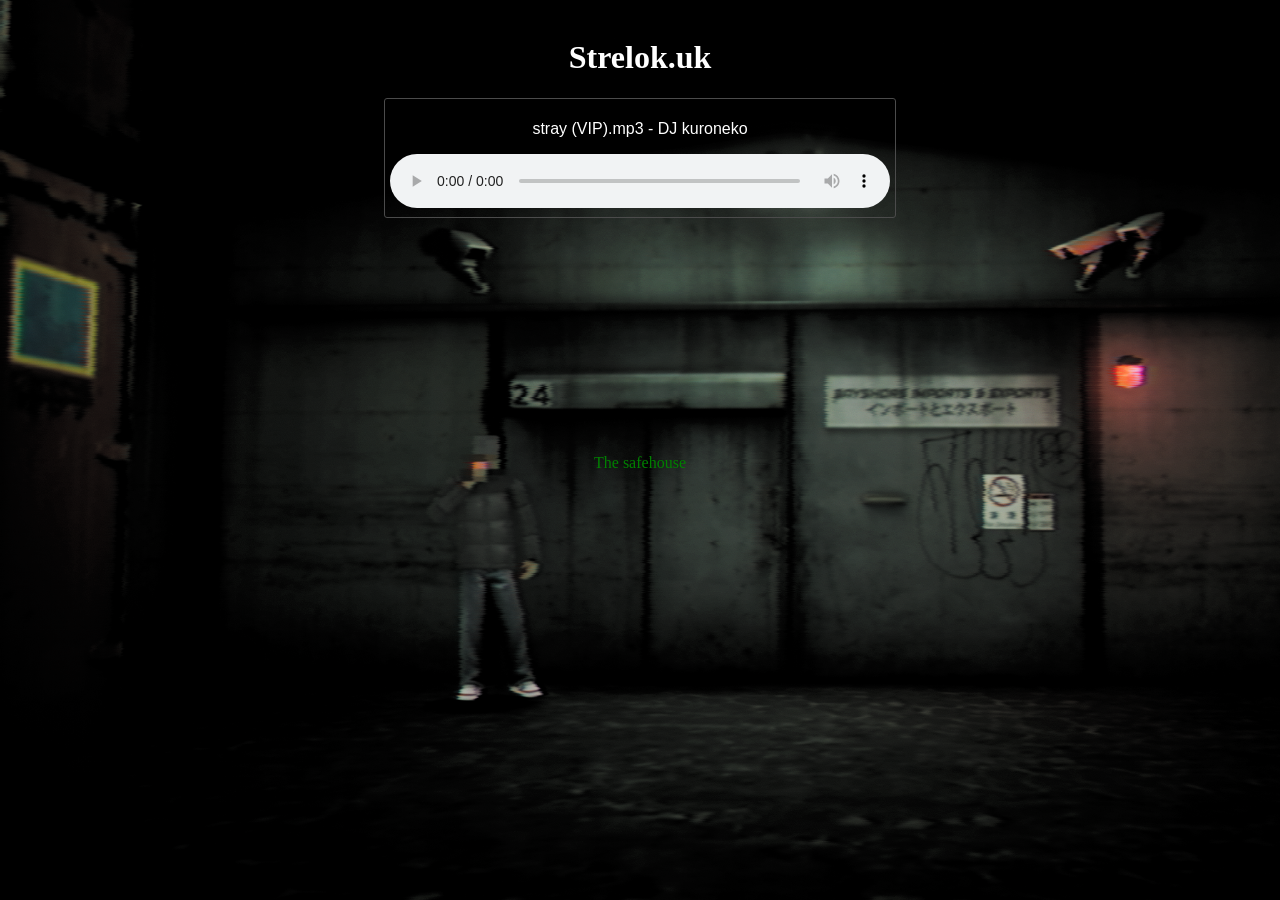
==== index.html @ 29491716 "Add files via upload website" ====
<!DOCTYPE html>
<html>
    <head>
        <link href="style.css" type="text/css" rel="stylesheet" />
        <meta name="viewport" content="width=device-width, initial-scale=1.0">
        <title>The Auction House</title>
        
        
    </head>

    <body class="indexbg">
    <div class="Title">   
    <br>
    <h1>Strelok.uk</h1> 
    </div>   

        <div class="music-player">
        <p>stray (VIP).mp3 - DJ kuroneko</p>
        <audio id="audioPlayer" controls>
        <source src="Music/stray (VIP).mp3" type="audio/mpeg">
        </audio>  
        </div>


            <br><br><br><br><br><br><br>
            <br><br><br><br><br>
            
            <a href="safehouse.html">The safehouse</a>
            

            
            </div>
            
            <br><br>
        
    </div></div>

    </body>
</html>
---- style.css ----
body {
    width: 100vw;
    height: 100vh;

    margin: 0;
    padding: 0;

    background-color: black;
    text-align: center;
}

.safehousebg {
        width: 100vw;
        height: 100vh;
        
        background-image:  url("images/Safehouse.png");
        background-size: cover;
        background-attachment: fixed;

}

.indexbg {
        width: 100vw;
        height: 100vh;
        
        background-image:  url("images/auction.png");
        background-size: cover;
        background-attachment: fixed;

}

.stereobg{
    width: 100vw;
    height: 100vh;

    background-image:  url("images/stereo.png");
    background-size: cover;
    background-attachment: fixed;

}


.music-player {
    width: 500px;
    

    margin: 20px auto;
    padding: 5px;
    border: 1px solid #4b4b4b;
    border-radius: 3px;
   
    color: rgb(255, 255, 255);
    font-family: Arial, Helvetica, sans-serif;
    text-align: center;
}

audio {
    width: 100%; /* Make the audio controls fill the container */
}


.auctionlinks{

font-family: sans-serif;


}

.lastfm{

    text-align: right;
    margin-right: 15%;
    float: right;

}

.steam{

    text-align: right;
    margin-right: 10px;
    float: right;

}



.safehousemain{

    border: #919191 solid 1px;
    border-radius: 12px;
    padding: 5px;

    margin-top: 2%;
    margin-left: 30%;
    margin-right: 30%;

    text-align: center;
    color: white;
    font-family: Arial, Helvetica, sans-serif;
    background-color: RGBA(75, 75, 75, 0.5);

    


}


.roomtitle{

text-align: center;
margin-left: 19%; 
color: white;

}


.leavelink{

float: right;
margin-right: 40%;
margin-top: 7px;

}

.musiclink{

float: left;
margin-left: 40%;
margin-top: 7px;

}

.safehouselink{

float: left;
margin-left: 40%;
margin-top: 7px;

}


.Title{

color: white;


}


a:link {
  color: green;
  background-color: transparent;
  text-decoration: none;
}

a:visited {
  color: rgb(181, 154, 255);
  background-color: transparent;
  text-decoration: none;
}

a:hover {
  color: red;
  background-color: transparent;
  text-decoration: underline;
}

a:active {
  color: yellow;
  background-color: transparent;
  text-decoration: underline;
}


.songcover1{

    display: inline-block;


    color: white;
    font-family: Arial, Helvetica, sans-serif;
    
}

.songtext1{

    margin-left: 2.5%;

}

.songcover2{

    display: inline-block;

 
    color: white;
    font-family: Arial, Helvetica, sans-serif;
    
}

.songtext2{

    margin-left: 2.5%;

}

.songcover3{

    display: inline-block;
    
    
  
    color: white;
    font-family: Arial, Helvetica, sans-serif;
        

}

.songtext3{

    margin-left: 2.5%;

}

.songlist{

    display: flex;
    gap: 14%;
    justify-content: center;
    align-items: center;
    margin: 1%;

}

.disclaimer{

    color: white;


}

h1{

    color: white;

}
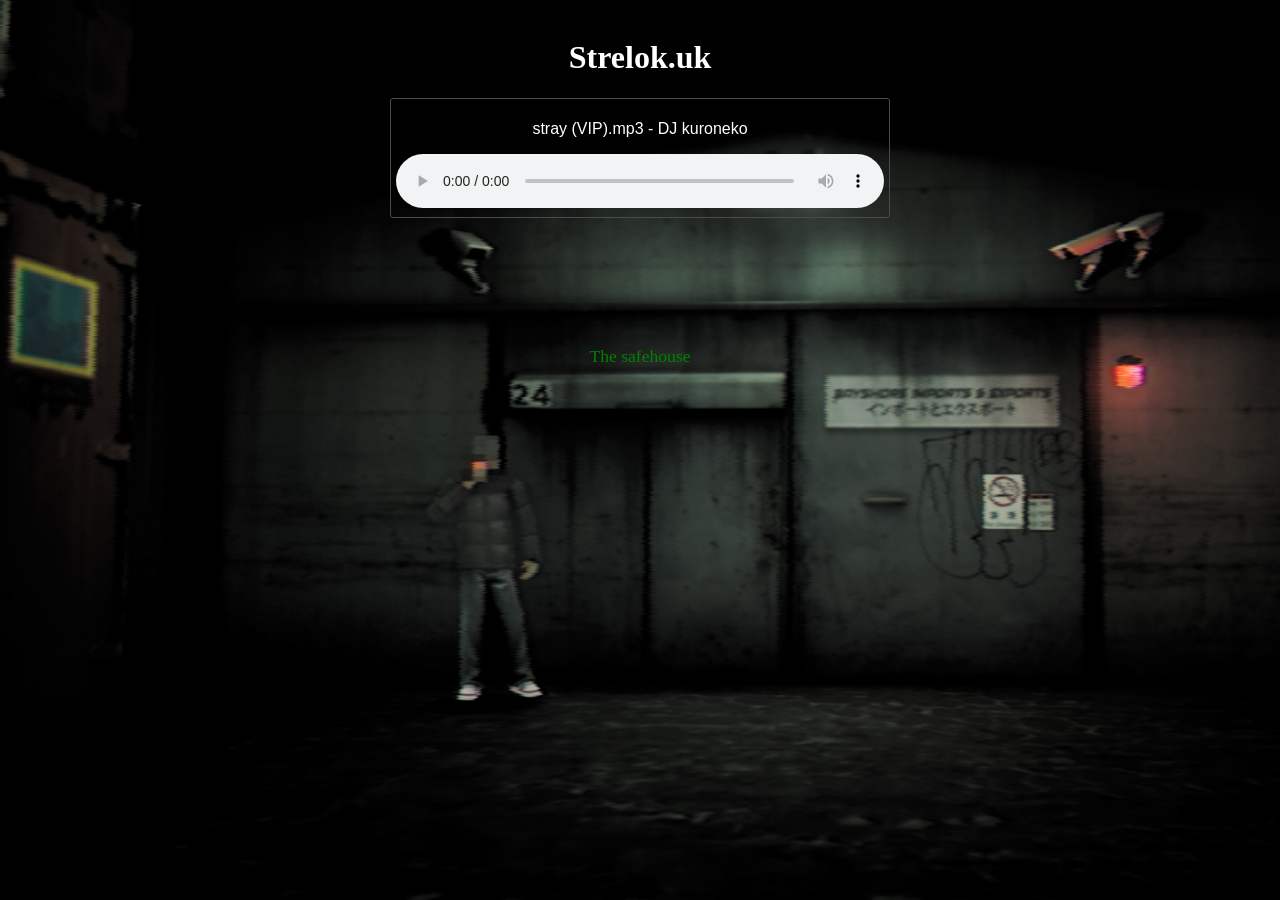
==== commit 60ba5fb6: "new update with mobile integrity gained" ====
--- a/index.html
+++ b/index.html
@@ -1,39 +1,29 @@
-<!DOCTYPE html>
-<html>
-    <head>
-        <link href="style.css" type="text/css" rel="stylesheet" />
-        <meta name="viewport" content="width=device-width, initial-scale=1.0">
-        <title>The Auction House</title>
-        
-        
-    </head>
-
-    <body class="indexbg">
-    <div class="Title">   
-    <br>
-    <h1>Strelok.uk</h1> 
-    </div>   
-
-        <div class="music-player">
-        <p>stray (VIP).mp3 - DJ kuroneko</p>
-        <audio id="audioPlayer" controls>
-        <source src="Music/stray (VIP).mp3" type="audio/mpeg">
-        </audio>  
-        </div>
-
-
-            <br><br><br><br><br><br><br>
-            <br><br><br><br><br>
-            
-            <a href="safehouse.html">The safehouse</a>
-            
-
-            
-            </div>
-            
-            <br><br>
-        
-    </div></div>
-
-    </body>
-</html>+<!DOCTYPE html>
+<html>
+    <head>
+        <link rel="icon" href="favicon.ico">
+        <link href="style.css" type="text/css" rel="stylesheet" />
+        <meta name="viewport" content="width=device-width, initial-scale=1.0">
+        <title>The Auction House</title>
+    </head>
+
+    <body class="indexbg">
+
+        <div class="Title">
+            <br>
+            <h1>Strelok.uk</h1>
+        </div>
+
+        <div class="music-player">
+            <p>stray (VIP).mp3 - DJ kuroneko</p>
+            <audio id="audioPlayer" controls>
+                <source src="Music/stray (VIP).mp3" type="audio/mpeg">
+            </audio>
+        </div>
+
+        <div class="index-cta">
+            <a href="safehouse.html">The safehouse</a>
+        </div>
+
+    </body>
+</html>
--- a/style.css
+++ b/style.css
@@ -1,246 +1,208 @@
-body {
-    width: 100vw;
-    height: 100vh;
-
-    margin: 0;
-    padding: 0;
-
-    background-color: black;
-    text-align: center;
-}
-
-.safehousebg {
-        width: 100vw;
-        height: 100vh;
-        
-        background-image:  url("images/Safehouse.png");
-        background-size: cover;
-        background-attachment: fixed;
-
-}
-
-.indexbg {
-        width: 100vw;
-        height: 100vh;
-        
-        background-image:  url("images/auction.png");
-        background-size: cover;
-        background-attachment: fixed;
-
-}
-
-.stereobg{
-    width: 100vw;
-    height: 100vh;
-
-    background-image:  url("images/stereo.png");
-    background-size: cover;
-    background-attachment: fixed;
-
-}
-
-
-.music-player {
-    width: 500px;
-    
-
-    margin: 20px auto;
-    padding: 5px;
-    border: 1px solid #4b4b4b;
-    border-radius: 3px;
-   
-    color: rgb(255, 255, 255);
-    font-family: Arial, Helvetica, sans-serif;
-    text-align: center;
-}
-
-audio {
-    width: 100%; /* Make the audio controls fill the container */
-}
-
-
-.auctionlinks{
-
-font-family: sans-serif;
-
-
-}
-
-.lastfm{
-
-    text-align: right;
-    margin-right: 15%;
-    float: right;
-
-}
-
-.steam{
-
-    text-align: right;
-    margin-right: 10px;
-    float: right;
-
-}
-
-
-
-.safehousemain{
-
-    border: #919191 solid 1px;
-    border-radius: 12px;
-    padding: 5px;
-
-    margin-top: 2%;
-    margin-left: 30%;
-    margin-right: 30%;
-
-    text-align: center;
-    color: white;
-    font-family: Arial, Helvetica, sans-serif;
-    background-color: RGBA(75, 75, 75, 0.5);
-
-    
-
-
-}
-
-
-.roomtitle{
-
-text-align: center;
-margin-left: 19%; 
-color: white;
-
-}
-
-
-.leavelink{
-
-float: right;
-margin-right: 40%;
-margin-top: 7px;
-
-}
-
-.musiclink{
-
-float: left;
-margin-left: 40%;
-margin-top: 7px;
-
-}
-
-.safehouselink{
-
-float: left;
-margin-left: 40%;
-margin-top: 7px;
-
-}
-
-
-.Title{
-
-color: white;
-
-
-}
-
-
-a:link {
-  color: green;
-  background-color: transparent;
-  text-decoration: none;
-}
-
-a:visited {
-  color: rgb(181, 154, 255);
-  background-color: transparent;
-  text-decoration: none;
-}
-
-a:hover {
-  color: red;
-  background-color: transparent;
-  text-decoration: underline;
-}
-
-a:active {
-  color: yellow;
-  background-color: transparent;
-  text-decoration: underline;
-}
-
-
-.songcover1{
-
-    display: inline-block;
-
-
-    color: white;
-    font-family: Arial, Helvetica, sans-serif;
-    
-}
-
-.songtext1{
-
-    margin-left: 2.5%;
-
-}
-
-.songcover2{
-
-    display: inline-block;
-
- 
-    color: white;
-    font-family: Arial, Helvetica, sans-serif;
-    
-}
-
-.songtext2{
-
-    margin-left: 2.5%;
-
-}
-
-.songcover3{
-
-    display: inline-block;
-    
-    
-  
-    color: white;
-    font-family: Arial, Helvetica, sans-serif;
-        
-
-}
-
-.songtext3{
-
-    margin-left: 2.5%;
-
-}
-
-.songlist{
-
-    display: flex;
-    gap: 14%;
-    justify-content: center;
-    align-items: center;
-    margin: 1%;
-
-}
-
-.disclaimer{
-
-    color: white;
-
-
-}
-
-h1{
-
-    color: white;
-
-}+body {
+    width: 100%;
+    min-height: 100vh;
+
+    margin: 0;
+    padding: 0;
+
+    background-color: black;
+    text-align: center;
+    box-sizing: border-box;
+}
+
+.safehousebg {
+    width: 100%;
+    min-height: 100vh;
+
+    background-image: url("images/Safehouse.png");
+    background-size: cover;
+    background-attachment: fixed;
+}
+
+.indexbg {
+    width: 100%;
+    min-height: 100vh;
+
+    background-image: url("images/auction.png");
+    background-size: cover;
+    background-attachment: fixed;
+}
+
+.stereobg {
+    width: 100%;
+    min-height: 100vh;
+
+    background-image: url("images/stereo.png");
+    background-size: cover;
+    background-attachment: fixed;
+}
+
+/* iOS doesn't support background-attachment: fixed */
+@media (max-width: 768px) {
+    .safehousebg,
+    .indexbg,
+    .stereobg {
+        background-attachment: scroll;
+    }
+}
+
+
+.music-player {
+    max-width: 500px;
+    width: 90%;
+
+    margin: 20px auto;
+    padding: 5px;
+    border: 1px solid #4b4b4b;
+    border-radius: 3px;
+
+    color: rgb(255, 255, 255);
+    font-family: Arial, Helvetica, sans-serif;
+    text-align: center;
+    box-sizing: border-box;
+}
+
+audio {
+    width: 100%;
+}
+
+
+.auctionlinks {
+    font-family: sans-serif;
+}
+
+.social-icons {
+    display: flex;
+    justify-content: flex-end;
+    align-items: center;
+    gap: 10px;
+    padding: 10px 15px;
+}
+
+.lastfm,
+.steam {
+    line-height: 0;
+}
+
+.lastfm img,
+.steam img {
+    width: 50px;
+    height: 50px;
+}
+
+
+.safehousemain {
+    border: #919191 solid 1px;
+    border-radius: 12px;
+    padding: 10px 20px;
+
+    margin: 2% auto;
+    max-width: 600px;
+    width: 90%;
+
+    text-align: center;
+    color: white;
+    font-family: Arial, Helvetica, sans-serif;
+    background-color: RGBA(75, 75, 75, 0.5);
+    box-sizing: border-box;
+}
+
+
+.roomtitle {
+    text-align: center;
+    color: white;
+}
+
+.page-nav {
+    display: flex;
+    justify-content: center;
+    align-items: center;
+    gap: 110px;
+    padding: 10px 5%;
+    margin-top: 20px;
+    clear: both;
+}
+
+.leavelink,
+.musiclink,
+.safehouselink {
+    margin: 0;
+}
+
+
+.Title {
+    color: white;
+}
+
+.index-cta {
+    margin-top: 10%;
+    padding-bottom: 40px;
+    font-size: 1.1em;
+}
+
+
+a:link {
+    color: green;
+    background-color: transparent;
+    text-decoration: none;
+}
+
+a:visited {
+    color: rgb(181, 154, 255);
+    background-color: transparent;
+    text-decoration: none;
+}
+
+a:hover {
+    color: red;
+    background-color: transparent;
+    text-decoration: underline;
+}
+
+a:active {
+    color: yellow;
+    background-color: transparent;
+    text-decoration: underline;
+}
+
+
+.songcover1,
+.songcover2,
+.songcover3 {
+    display: inline-block;
+    color: white;
+    font-family: Arial, Helvetica, sans-serif;
+    max-width: 300px;
+    width: 100%;
+}
+
+.songcover1 img,
+.songcover2 img,
+.songcover3 img {
+    width: 100%;
+    height: auto;
+    display: block;
+}
+
+.songtext1,
+.songtext2,
+.songtext3 {
+    margin-left: 2.5%;
+}
+
+.songlist {
+    display: flex;
+    flex-wrap: wrap;
+    gap: 5%;
+    justify-content: center;
+    align-items: flex-start;
+    margin: 1% 2%;
+}
+
+.disclaimer {
+    color: white;
+}
+
+h1 {
+    color: white;
+}
